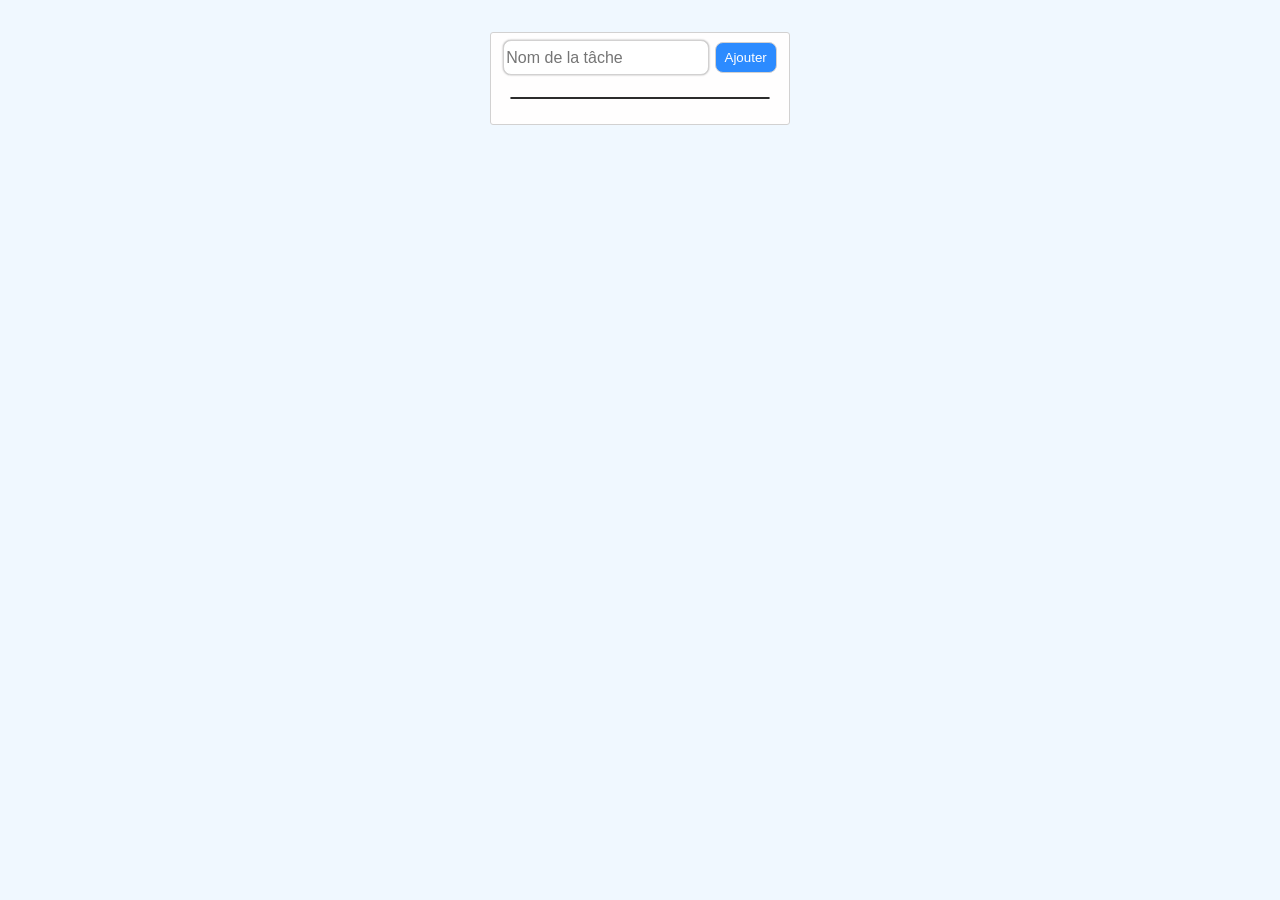
==== To-Do-List/index.html @ ecf7ab5c "projet_poo - feat: Todo List v1.0" ====
<!doctype html>
<html lang="en">
  <head>
    <meta charset="UTF-8" />
    <meta name="viewport" content="width=device-width, initial-scale=1.0" />
    <title>To-Do List</title>
    <link rel="stylesheet" href="style.css" />
  </head>
  <body>
    <div id="wrapper">
      <div id="input-and-bouton">
        <input
          id="input"
          type="text"
          placeholder="Nom de la tâche"
          maxlength="23"
          autofocus
        />
        <button id="ajouter">Ajouter</button>
      </div>

      <div id="liste">
        <ul class="liste-taches"></ul>
      </div>
    </div>

    <script src="app.js"></script>
  </body>
</html>
---- To-Do-List/style.css ----
* {
  margin: 0;
  margin: 0;
  box-sizing: border-box;
  font-family: "Segoe UI", Tahoma, Geneva, Verdana, sans-serif;
  outline: none;
  list-style: none;
}
body {
  background-color: aliceblue;
}
#wrapper {
  background: #fffefe;
  width: 300px;
  max-width: 100%;
  margin: 0 auto;
  margin-top: 2rem;
  padding-block: 5px;
  padding-inline: 5px;
  border: 1px solid rgb(210, 209, 209);
  border-radius: 3px;
}
#wrapper #input-and-bouton {
  width: 100%;
  display: flex;
  align-items: center;
  justify-content: space-evenly;
  margin: 0 auto;
  padding-block: 2px;
  padding-inline: 2px;
}
#wrapper #input-and-bouton input {
  height: 35px;
  font-size: 16px;
  border: 1px solid rgb(210, 209, 209);
  border-radius: 8px;
}
#wrapper #input-and-bouton input:focus {
  box-shadow: 0px 0px 2px rgb(159, 159, 159);
}
#wrapper #input-and-bouton button {
  color: #fffefe;
  background-color: #2c8bff;
  display: inline-block;
  padding-inline: 9px;
  padding-block: 7px;
  border-radius: 8px;
  border: 1px solid rgb(210, 209, 209);
  cursor: pointer;
  transition: all 0.2s;
}
#wrapper #input-and-bouton button:hover {
  background-color: #0054bb;
}
#wrapper #input-and-bouton button:active {
  transform: scale(0.9);
}
#wrapper #liste {
  background-color: #323232;
  width: 260px;
  height: auto;
  margin: 20px auto;
  border: 1px solid rgb(44, 44, 44);
  border-radius: 8px;
}
#wrapper #liste ul{
  background-color: #2c8bff;
}
#wrapper #liste li{
  /* background-color: #ffffff; */
}
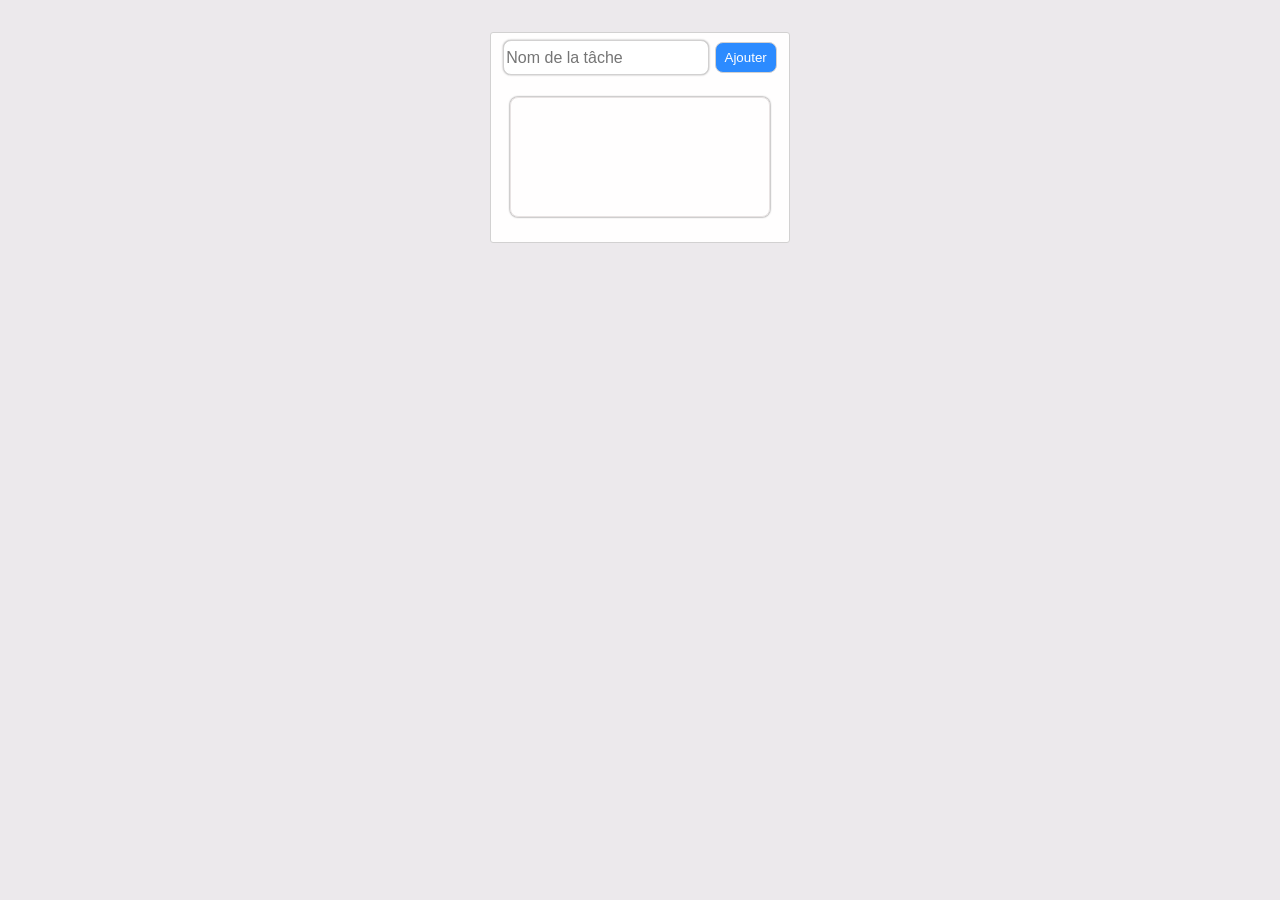
==== commit 7837f44a: "projet_poo stockage-local + refactor: Todo list v3.0" ====
--- a/To-Do-List/index.html
+++ b/To-Do-List/index.html
@@ -20,6 +20,7 @@
       </div>
 
       <div id="liste">
+        <!-- <p id="message">Il n'y a aucune tâche dans le répértoire</p> -->
         <ul class="liste-taches"></ul>
       </div>
     </div>
--- a/To-Do-List/style.css
+++ b/To-Do-List/style.css
@@ -7,7 +7,7 @@
   list-style: none;
 }
 body {
-  background-color: aliceblue;
+  background-color: rgb(236, 233, 236);
 }
 #wrapper {
   background: #fffefe;
@@ -56,16 +56,47 @@
   transform: scale(0.9);
 }
 #wrapper #liste {
-  background-color: #323232;
   width: 260px;
-  height: auto;
+  height: 120px;
+  overflow-y: auto;
+  /* height: auto; */
   margin: 20px auto;
-  border: 1px solid rgb(44, 44, 44);
+  padding-inline: 2px;
+  padding-block: 2px;
+  border: 1px solid #e8e3e3;
+  border-radius: 8px;
+  box-shadow: 0px 0px 2px rgb(74, 74, 74);
+}
+#wrapper #liste p:first-child{
+  color: dimgray;
+  text-align: center;
+  font-weight: 400;
+  transform: translateY(100%);
+}
+#wrapper #liste p.disabled{
+  display: none;
+}
+
+#wrapper #liste ul{
+  padding-left: 0;
+}
+#wrapper #liste li{
+  background-color: #f3f3f3;
+  display: flex;
+  align-items: center;
+  justify-content: space-between;
+  padding: 2px 2px;
+  margin-top: 1px;
+  margin-bottom: 2px;
   border-radius: 8px;
 }
-#wrapper #liste ul{
-  background-color: #2c8bff;
-}
-#wrapper #liste li{
-  /* background-color: #ffffff; */
-}
+#wrapper #liste li button{
+   color: #ffffff;
+  background-color: #fc0000;
+  display: inline-block;
+  padding-inline: 9px;
+  padding-block: 7px;
+  border-radius: 8px;
+  border: 1px solid rgb(210, 209, 209);
+  cursor: pointer;
+}
